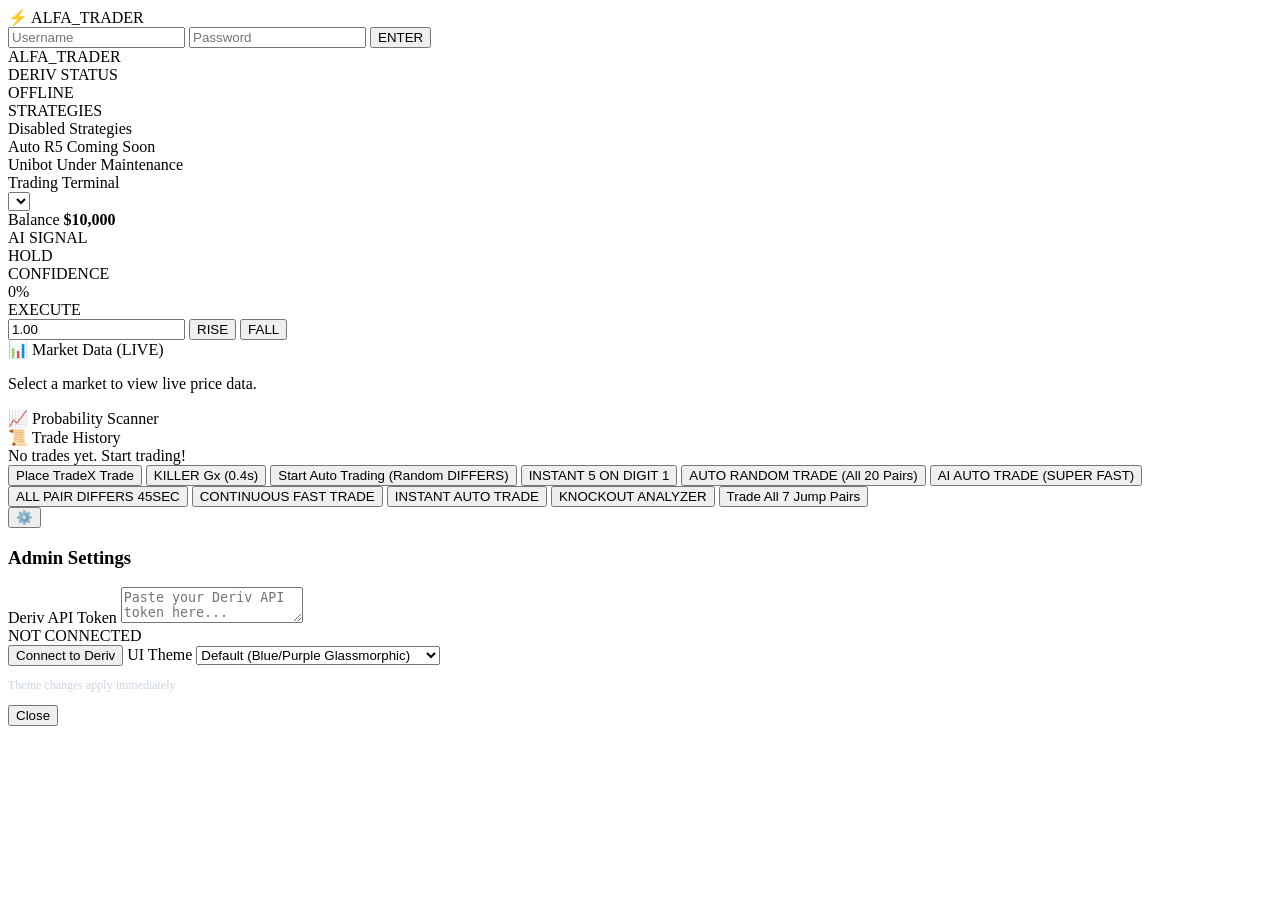
==== v_ai_trader/static/index.html @ 11e5c1a0 "Pending changes exported from your codespace" ====
<!DOCTYPE html>
<html lang="en">
<head>
  <meta charset="UTF-8">
  <title>V Ai Trader — ALFA AI</title>
  <link rel="stylesheet" href="/static/style.css">
  <meta name="viewport" content="width=device-width,initial-scale=1">
</head>
<body>

<!-- LOGIN -->
  <div id="login" class="login-container">
  <div class="login-box">
    <div class="logo-head">⚡ ALFA_TRADER</div>
    <form onsubmit="handleLogin(event)">
      <input type="text" id="login-user" placeholder="Username" required>
      <input type="password" id="login-pass" placeholder="Password" required>
      <button type="submit" class="btn-login">ENTER</button>
    </form>
    <div id="login-err" class="login-err"></div>
  </div>
</div>

<!-- APP: three-column layout -->
<div id="app" class="app-wrap hidden">
  <aside class="left-col">
    <div class="brand">ALFA_TRADER</div>
    <div class="conn-card">
      <div class="conn-title">DERIV STATUS</div>
      <div id="conn-text" class="conn-status">OFFLINE</div>
    </div>

    <div class="section">STRATEGIES</div>
    <div id="strategies-list" class="strategies-list"></div>

    <div class="section muted">Disabled Strategies</div>
    <div class="disabled-list">
      <div class="disabled-item">Auto R5 <span class="tag">Coming Soon</span></div>
      <div class="disabled-item">Unibot <span class="tag">Under Maintenance</span></div>
    </div>
  </aside>

  <main class="center-col">
    <header class="topbar">
      <div class="title">Trading Terminal</div>
      <div class="controls">
        <select id="symbolSelect" onchange="updateAnalysis()"></select>
        <div class="balance">Balance <strong id="balance">$10,000</strong></div>
      </div>
    </header>

    <section class="stats">
      <div class="stat">
        <div class="label">AI SIGNAL</div>
        <div id="ai-signal" class="value">HOLD</div>
      </div>
      <div class="stat">
        <div class="label">CONFIDENCE</div>
        <div id="ai-conf" class="value">0%</div>
      </div>
      <div class="stat">
        <div class="label">EXECUTE</div>
        <div class="exec-controls">
          <input type="number" id="stake" value="1.00">
          <button class="btn rise" onclick="executeTrade('CALL')">RISE</button>
          <button class="btn fall" onclick="executeTrade('PUT')">FALL</button>
        </div>
      </div>
    </section>

    <section class="panels">
      <div class="panel card">
        <div class="panel-head">📊 Market Data (LIVE)</div>
        <div id="market-data" class="market-data">
          <p class="muted">Select a market to view live price data.</p>
          <div id="live-price" style="display:none;">
            <div class="price-display">
              <span class="label">Current Price:</span>
              <span id="price-value" class="price-value">---</span>
            </div>
            <div class="price-chart">
              <svg id="micro-chart" width="100%" height="80"></svg>
            </div>
          </div>
        </div>
      </div>

      <div class="panel card">
        <div class="panel-head">📈 Probability Scanner</div>
        <div id="digit-grid" class="digit-grid"></div>
      </div>
    </section>
  </main>

  <aside class="right-col">
    <div class="right-top">
      <div class="small-head">📜 Trade History</div>
      <div id="trade-history" class="trade-history">
        <div class="history-placeholder">No trades yet. Start trading!</div>
      </div>
    </div>

    <div class="actions">
      <!-- large colorful action buttons mimic screenshot -->
      <button class="action-btn c1" onclick="quickTrade('R_10', 1, 'CALL')">Place TradeX Trade</button>
      <button class="action-btn c2" onclick="quickTrade('R_25', 0.5, 'CALL')">KILLER Gx (0.4s)</button>
      <button class="action-btn c3" onclick="burstTrade('R_50', 1)">Start Auto Trading (Random DIFFERS)</button>
      <button class="action-btn c4" onclick="quickTrade('R_75', 2, 'CALL')">INSTANT 5 ON DIGIT 1</button>
      <button class="action-btn c5" onclick="burstTrade('BOOM_1000', 1.5)">AUTO RANDOM TRADE (All 20 Pairs)</button>
      <button class="action-btn c6" onclick="quickTrade('CRASH_1000', 3, 'PUT')">AI AUTO TRADE (SUPER FAST)</button>
      <button class="action-btn c7" onclick="burstTrade('R_100', 2)">ALL PAIR DIFFERS 45SEC</button>
      <button class="action-btn c8" onclick="quickTrade('R_100_1S', 1, 'CALL')">CONTINUOUS FAST TRADE</button>
      <button class="action-btn c9" onclick="quickTrade('R_10', 0.5, 'PUT')">INSTANT AUTO TRADE</button>
      <button class="action-btn c10" onclick="burstTrade('R_25', 3)">KNOCKOUT ANALYZER</button>
      <button class="action-btn c11" onclick="burstTrade('R_50', 2.5)">Trade All 7 Jump Pairs</button>
    </div>
  </aside>
</div>

<!-- Admin Button -->
<button class="admin-btn" onclick="openAdminModal()" title="Admin Settings">⚙️</button>

<!-- Admin Modal -->
<div id="admin-modal" class="modal hidden">
  <div class="modal-content">
    <h3>Admin Settings</h3>
    
    <!-- Deriv Token Section -->
    <label>Deriv API Token</label>
    <textarea id="deriv-token-input" placeholder="Paste your Deriv API token here..."></textarea>
    <div id="deriv-status" class="status-badge offline">NOT CONNECTED</div>
    <button class="btn-modal" onclick="connectDeriv()">Connect to Deriv</button>
    
    <!-- Theme Section -->
    <label style="margin-top: 24px;">UI Theme</label>
    <select id="theme-select" onchange="changeTheme()">
      <option value="default">Default (Blue/Purple Glassmorphic)</option>
      <option value="neon">Neon (Vibrant Cyan & Pink)</option>
      <option value="ocean">Ocean (Deep Blue & Green)</option>
      <option value="sunset">Sunset (Orange & Purple)</option>
      <option value="midnight">Midnight (Dark & Minimalist)</option>
      <option value="cyberpunk">Cyberpunk (Bright Yellow & Magenta)</option>
      <option value="forest">Forest (Emerald & Teal)</option>
      <option value="cosmic">Cosmic (Deep Purple & Blue)</option>
      <option value="lava">Lava (Red & Gold)</option>
      <option value="aurora">Aurora (Green & Ice Blue)</option>
      <option value="synthwave">Synthwave (80s Neon Pink)</option>
    </select>
    <p style="font-size: 12px; color: var(--text-secondary); margin-top: 12px;">Theme changes apply immediately</p>
    
    <button class="btn-modal secondary" onclick="closeAdminModal()">Close</button>
  </div>
</div>

<script>
  let token = localStorage.getItem('token');
  const API = window.location.origin;
  
  window.onload = () => {
    renderDigits();
    if (token) validateSession(); else showLogin();
    loadAdminSettings();
    checkDerivStatus();
    loadWalletBalance();
    loadTradeHistory();
    updateAnalysis();
    
    // Auto-refresh data every 5 seconds
    setInterval(checkDerivStatus, 5000);
    setInterval(loadWalletBalance, 10000);
    setInterval(loadTradeHistory, 15000);
    setInterval(updateAnalysis, 8000);
    
    // Load market data when symbol changes
    const symbolSelect = document.getElementById('symbolSelect');
    if (symbolSelect) {
      symbolSelect.innerHTML = `
        <option value="R_10">R_10</option>
        <option value="R_25">R_25</option>
        <option value="R_50">R_50 (selected)</option>
        <option value="R_75">R_75</option>
        <option value="R_100">R_100</option>
        <option value="R_100_1S">R_100_1S</option>
        <option value="BOOM_1000">BOOM_1000</option>
        <option value="CRASH_1000">CRASH_1000</option>
      `;
      symbolSelect.value = 'R_50';
      symbolSelect.onchange = updateAnalysis;
    }
  }

  // ===== CHECK DERIV STATUS =====
  async function checkDerivStatus() {
    try {
      const res = await fetch(API + '/api/status');
      if (res.ok) {
        const data = await res.json();
        const connText = document.getElementById('conn-text');
        if (connText) {
          if (data.deriv_status.includes('CONNECTED')) {
            connText.textContent = '🟢 ONLINE';
            connText.style.color = 'var(--accent-green)';
          } else {
            connText.textContent = '🔴 OFFLINE';
            connText.style.color = 'var(--accent-pink)';
          }
        }
      }
    } catch (err) { console.error(err); }
  }

  // ===== ADMIN MODAL =====
  function openAdminModal() {
    document.getElementById('admin-modal').classList.remove('hidden');
    loadAdminSettings();
  }
  
  function closeAdminModal() {
    document.getElementById('admin-modal').classList.add('hidden');
  }

  async function loadAdminSettings() {
    if (!token) return;
    try {
      const res = await fetch(API + '/api/config', {
        headers: { 'Authorization': 'Bearer ' + token }
      });
      if (res.ok) {
        const data = await res.json();
        const theme = localStorage.getItem('theme') || 'default';
        document.getElementById('theme-select').value = theme;
        
        // Check if Deriv is connected
        const statusRes = await fetch(API + '/api/status');
        if (statusRes.ok) {
          const statusData = await statusRes.json();
          if (statusData.deriv_status.includes('CONNECTED')) {
            document.getElementById('deriv-status').classList.remove('offline');
            document.getElementById('deriv-status').classList.add('online');
            document.getElementById('deriv-status').textContent = 'CONNECTED ✓';
          }
        }
      }
    } catch (err) { console.error(err); }
  }

  async function connectDeriv() {
    if (!token) return;
    const apiToken = document.getElementById('deriv-token-input').value.trim();
    if (!apiToken) {
      alert('Please enter your Deriv API token');
      return;
    }
    try {
      const res = await fetch(API + '/admin/connect', {
        method: 'POST',
        headers: {
          'Authorization': 'Bearer ' + token,
          'Content-Type': 'application/json'
        },
        body: JSON.stringify({ token: apiToken })
      });
      if (res.ok) {
        document.getElementById('deriv-status').classList.remove('offline');
        document.getElementById('deriv-status').classList.add('online');
        document.getElementById('deriv-status').textContent = 'CONNECTED ✓';
        
        // Update main app status immediately
        const connText = document.getElementById('conn-text');
        if (connText) {
          connText.textContent = '🟢 ONLINE';
          connText.style.color = 'var(--accent-green)';
        }
        
        alert('🎉 Connected to Deriv!');
      } else {
        alert('Failed to connect to Deriv');
      }
    } catch (err) {
      alert('Connection error: ' + err.message);
    }
  }

  async function changeTheme() {
    const theme = document.getElementById('theme-select').value;
    localStorage.setItem('theme', theme);
    applyTheme(theme);
    if (token) {
      try {
        await fetch(API + '/admin/setting', {
          method: 'POST',
          headers: {
            'Authorization': 'Bearer ' + token,
            'Content-Type': 'application/json'
          },
          body: JSON.stringify({ key: 'ui_theme', value: theme })
        });
      } catch (err) { console.error(err); }
    }
  }

  function applyTheme(theme) {
    const root = document.documentElement;
    const themes = {
      default: {
        '--accent-blue': '#00d4ff',
        '--accent-purple': '#a855f7',
        '--accent-pink': '#ec4899',
        '--accent-green': '#10b981',
        '--bg-primary': '#0a0e27',
        '--bg-secondary': '#0f1434',
        '--glass': 'rgba(255, 255, 255, 0.08)',
        '--glass-hover': 'rgba(255, 255, 255, 0.12)',
        '--text-primary': '#ffffff',
        '--text-secondary': '#cbd5e1',
        '--border': 'rgba(255, 255, 255, 0.15)'
      },
      neon: {
        '--accent-blue': '#00ffff',
        '--accent-purple': '#ff00ff',
        '--accent-pink': '#ff006e',
        '--accent-green': '#39ff14',
        '--bg-primary': '#0a0a14',
        '--bg-secondary': '#15151f',
        '--glass': 'rgba(0, 255, 255, 0.1)',
        '--glass-hover': 'rgba(0, 255, 255, 0.15)',
        '--text-primary': '#ffffff',
        '--text-secondary': '#b0b0c0',
        '--border': 'rgba(0, 255, 255, 0.25)'
      },
      ocean: {
        '--accent-blue': '#0ea5e9',
        '--accent-purple': '#1e7e7e',
        '--accent-pink': '#06b6d4',
        '--accent-green': '#10b981',
        '--bg-primary': '#0a1628',
        '--bg-secondary': '#0f2844',
        '--glass': 'rgba(14, 165, 233, 0.08)',
        '--glass-hover': 'rgba(14, 165, 233, 0.12)',
        '--text-primary': '#e0f2fe',
        '--text-secondary': '#94c5d9',
        '--border': 'rgba(14, 165, 233, 0.2)'
      },
      sunset: {
        '--accent-blue': '#fb923c',
        '--accent-purple': '#f97316',
        '--accent-pink': '#fbbf24',
        '--accent-green': '#f59e0b',
        '--bg-primary': '#2a1716',
        '--bg-secondary': '#3f2620',
        '--glass': 'rgba(249, 115, 22, 0.08)',
        '--glass-hover': 'rgba(249, 115, 22, 0.12)',
        '--text-primary': '#fff5e6',
        '--text-secondary': '#d4a574',
        '--border': 'rgba(249, 115, 22, 0.2)'
      },
      midnight: {
        '--accent-blue': '#6366f1',
        '--accent-purple': '#4f46e5',
        '--accent-pink': '#7c3aed',
        '--accent-green': '#8b5cf6',
        '--bg-primary': '#050510',
        '--bg-secondary': '#0a0a15',
        '--glass': 'rgba(99, 102, 241, 0.04)',
        '--glass-hover': 'rgba(99, 102, 241, 0.08)',
        '--text-primary': '#f3f4f6',
        '--text-secondary': '#9ca3af',
        '--border': 'rgba(99, 102, 241, 0.1)'
      },
      cyberpunk: {
        '--accent-blue': '#ffff00',
        '--accent-purple': '#ff00ff',
        '--accent-pink': '#00ffff',
        '--accent-green': '#ffff00',
        '--bg-primary': '#0d0221',
        '--bg-secondary': '#1a0033',
        '--glass': 'rgba(255, 0, 255, 0.08)',
        '--glass-hover': 'rgba(255, 0, 255, 0.15)',
        '--text-primary': '#00ffff',
        '--text-secondary': '#ffff00',
        '--border': 'rgba(255, 0, 255, 0.3)'
      },
      forest: {
        '--accent-blue': '#14b8a6',
        '--accent-purple': '#10b981',
        '--accent-pink': '#06b6d4',
        '--accent-green': '#059669',
        '--bg-primary': '#051a15',
        '--bg-secondary': '#0a2f28',
        '--glass': 'rgba(20, 184, 166, 0.08)',
        '--glass-hover': 'rgba(20, 184, 166, 0.12)',
        '--text-primary': '#d1fae5',
        '--text-secondary': '#a7f3d0',
        '--border': 'rgba(20, 184, 166, 0.25)'
      },
      cosmic: {
        '--accent-blue': '#8366ff',
        '--accent-purple': '#a78bfa',
        '--accent-pink': '#c084fc',
        '--accent-green': '#8366ff',
        '--bg-primary': '#15132f',
        '--bg-secondary': '#1f1a4d',
        '--glass': 'rgba(131, 102, 255, 0.08)',
        '--glass-hover': 'rgba(131, 102, 255, 0.15)',
        '--text-primary': '#e9d5ff',
        '--text-secondary': '#d8b4fe',
        '--border': 'rgba(131, 102, 255, 0.25)'
      },
      lava: {
        '--accent-blue': '#ff6b35',
        '--accent-purple': '#ff4500',
        '--accent-pink': '#ff8c00',
        '--accent-green': '#ffa500',
        '--bg-primary': '#2a0f0f',
        '--bg-secondary': '#401515',
        '--glass': 'rgba(255, 107, 53, 0.08)',
        '--glass-hover': 'rgba(255, 107, 53, 0.15)',
        '--text-primary': '#ffe4c4',
        '--text-secondary': '#ffd7a8',
        '--border': 'rgba(255, 107, 53, 0.25)'
      },
      aurora: {
        '--accent-blue': '#00ffaa',
        '--accent-purple': '#00dd55',
        '--accent-pink': '#00ffff',
        '--accent-green': '#00ff88',
        '--bg-primary': '#082a2d',
        '--bg-secondary': '#0f4a4f',
        '--glass': 'rgba(0, 255, 170, 0.08)',
        '--glass-hover': 'rgba(0, 255, 170, 0.15)',
        '--text-primary': '#c8fae7',
        '--text-secondary': '#a3f0d6',
        '--border': 'rgba(0, 255, 170, 0.25)'
      },
      synthwave: {
        '--accent-blue': '#ff006e',
        '--accent-purple': '#ff006e',
        '--accent-pink': '#ff006e',
        '--accent-green': '#ffbe0b',
        '--bg-primary': '#1a0033',
        '--bg-secondary': '#2d0052',
        '--glass': 'rgba(255, 0, 110, 0.1)',
        '--glass-hover': 'rgba(255, 0, 110, 0.15)',
        '--text-primary': '#ffb3e6',
        '--text-secondary': '#ff99dd',
        '--border': 'rgba(255, 0, 110, 0.3)'
      }
    };
    const t = themes[theme] || themes.default;
    for (const [key, val] of Object.entries(t)) {
      root.style.setProperty(key, val);
    }
  }

  // ===== LOAD WALLET & HISTORY =====
  async function loadWalletBalance() {
    if (!token) return;
    try {
      const res = await fetch(API + '/api/wallet', {
        headers: { 'Authorization': 'Bearer ' + token }
      });
      if (res.ok) {
        const data = await res.json();
        const balanceEl = document.getElementById('balance');
        if (balanceEl) {
          balanceEl.textContent = `$${parseFloat(data.balance).toFixed(2)}`;
        }
      }
    } catch (err) {
      console.error('Failed to load wallet:', err);
    }
  }

  async function loadTradeHistory() {
    if (!token) return;
    try {
      const res = await fetch(API + '/api/history', {
        headers: { 'Authorization': 'Bearer ' + token }
      });
      if (res.ok) {
        const data = await res.json();
        const historyContainer = document.getElementById('trade-history');
        if (!historyContainer) return;

        if (data.trades.length === 0) {
          historyContainer.innerHTML = '<div class="history-placeholder">No trades yet. Start trading!</div>';
          return;
        }

        let html = '<div class="history-list">';
        data.trades.slice(0, 10).forEach(trade => {
          const resultClass = trade.result === 'win' ? 'win' : trade.result === 'loss' ? 'loss' : 'pending';
          html += `
            <div class="history-item ${resultClass}">
              <div class="trade-info">
                <span class="symbol">${trade.symbol}</span>
                <span class="type ${trade.type.toLowerCase()}">${trade.type}</span>
              </div>
              <div class="trade-amount">$${parseFloat(trade.amount).toFixed(2)}</div>
              <div class="trade-time">${trade.time.split(' ')[1]}</div>
            </div>
          `;
        });
        html += '</div>';
        historyContainer.innerHTML = html;
      }
    } catch (err) {
      console.error('Failed to load history:', err);
    }
  }

  async function loadMarketData() {
    const symbol = document.getElementById('symbolSelect')?.value || 'R_10';
    if (!symbol || !token) return;

    try {
      const res = await fetch(API + `/api/ticks/${symbol}`, {
        headers: { 'Authorization': 'Bearer ' + token }
      });
      if (res.ok) {
        const data = await res.json();
        const livePrice = document.getElementById('live-price');
        const priceValue = document.getElementById('price-value');
        const marketData = document.getElementById('market-data');

        if (data.status === 'offline') {
          marketData.innerHTML = '<p class="muted">⚠️ Deriv connection required for live data</p>';
          return;
        }

        if (data.current_price) {
          priceValue.textContent = `${parseFloat(data.current_price).toFixed(4)}`;
          livePrice.style.display = 'block';

          // Draw micro chart
          const svg = document.getElementById('micro-chart');
          if (svg && data.ticks && data.ticks.length > 1) {
            drawMiniChart(svg, data.ticks.map(t => t.price));
          }
        } else {
          marketData.innerHTML = '<p class="muted">Unable to fetch live data. Check your Deriv connection.</p>';
        }
      }
    } catch (err) {
      console.error('Failed to load market data:', err);
    }
  }

  function drawMiniChart(svg, prices) {
    if (!prices || prices.length < 2) return;

    const width = svg.getAttribute('width');
    const height = svg.getAttribute('height');
    const minPrice = Math.min(...prices);
    const maxPrice = Math.max(...prices);
    const range = maxPrice - minPrice || 1;

    let pathData = 'M 0 ' + (height - ((prices[0] - minPrice) / range) * (height - 10) - 5);
    const stepX = width / (prices.length - 1);

    for (let i = 1; i < prices.length; i++) {
      const x = i * stepX;
      const y = height - ((prices[i] - minPrice) / range) * (height - 10) - 5;
      pathData += ` L ${x} ${y}`;
    }

    let path = svg.querySelector('path');
    if (!path) {
      path = document.createElementNS('http://www.w3.org/2000/svg', 'path');
      path.setAttribute('stroke', 'var(--accent-blue)');
      path.setAttribute('stroke-width', '2');
      path.setAttribute('fill', 'none');
      svg.appendChild(path);
    }
    path.setAttribute('d', pathData);
  }

  async function quickTrade(symbol, amount, type) {
    if (!token) return alert('Please login first');
    if (!trader || !trader.connected) return alert('Connect to Deriv first');

    try {
      const res = await fetch(API + '/api/trade', {
        method: 'POST',
        headers: {
          'Authorization': 'Bearer ' + token,
          'Content-Type': 'application/json'
        },
        body: JSON.stringify({
          symbol: symbol,
          amount: amount,
          contract_type: type
        })
      });

      if (res.ok) {
        const data = await res.json();
        await fetch(API + '/api/save-trade', {
          method: 'POST',
          headers: {
            'Authorization': 'Bearer ' + token,
            'Content-Type': 'application/json'
          },
          body: JSON.stringify({
            symbol: symbol,
            amount: amount,
            type: type,
            status: 'executed',
            contract_id: data.contract_id
          })
        });
        
        // Refresh wallet and history
        loadWalletBalance();
        loadTradeHistory();
        alert(`✅ Trade placed: ${symbol} ${type} $${amount}`);
      } else {
        alert('❌ Trade failed');
      }
    } catch (err) {
      alert('Trade error: ' + err.message);
    }
  }

  async function burstTrade(symbol, amount) {
    if (!token) return alert('Please login first');
    if (!trader || !trader.connected) return alert('Connect to Deriv first');

    try {
      const res = await fetch(API + '/api/burst', {
        method: 'POST',
        headers: {
          'Authorization': 'Bearer ' + token,
          'Content-Type': 'application/json'
        },
        body: JSON.stringify({
          symbol: symbol,
          amount: amount,
          count: 5
        })
      });

      if (res.ok) {
        const data = await res.json();
        loadWalletBalance();
        loadTradeHistory();
        alert(`✅ Executed ${data.executed} trades on ${symbol}`);
      } else {
        alert('❌ Burst trades failed');
      }
    } catch (err) {
      alert('Burst error: ' + err.message);
    }
  }

  function executeTrade(type) {
    const symbol = document.getElementById('symbolSelect')?.value || 'R_10';
    const stake = parseFloat(document.getElementById('stake')?.value || 1);
    quickTrade(symbol, stake, type);
  }

  async function updateAnalysis() {
    const symbol = document.getElementById('symbolSelect')?.value || 'R_10';
    await loadMarketData();
    if (token) {
      try {
        const res = await fetch(API + `/api/analysis/${symbol}`, {
          headers: { 'Authorization': 'Bearer ' + token }
        });
        if (res.ok) {
          const data = await res.json();
          document.getElementById('ai-signal').textContent = data.signal || 'HOLD';
          document.getElementById('ai-conf').textContent = Math.round((data.confidence || 0.5) * 100) + '%';
        }
      } catch (err) {
        console.error('Failed to fetch analysis:', err);
      }
    }
  }

  // ===== LOGIN =====
  async function handleLogin(e){
    e.preventDefault();
    const user = document.getElementById('login-user').value;
    const pass = document.getElementById('login-pass').value;
    const errEl = document.getElementById('login-err'); errEl.textContent='';
    try{
      const body = new URLSearchParams();
      body.append('username', user);
      body.append('password', pass);
      const res = await fetch(API + '/token', {
        method: 'POST',
        headers: {'Content-Type': 'application/x-www-form-urlencoded'},
        body: body.toString()
      });
      if(!res.ok){
        errEl.textContent = 'Login failed';
        return;
      }
      const data = await res.json();
      localStorage.setItem('token', data.access_token);
      token = data.access_token;
      validateSession();
    }catch(err){
      errEl.textContent = 'Network error';
    }
  }

  function showLogin(){document.getElementById('login').style.display='flex'}
  function validateSession(){document.getElementById('login').style.display='none'; document.getElementById('app').classList.remove('hidden'); loadWalletBalance(); loadTradeHistory();}

  // Load saved theme on startup
  const savedTheme = localStorage.getItem('theme') || 'default';
  applyTheme(savedTheme);
</script>

</body>
</html>
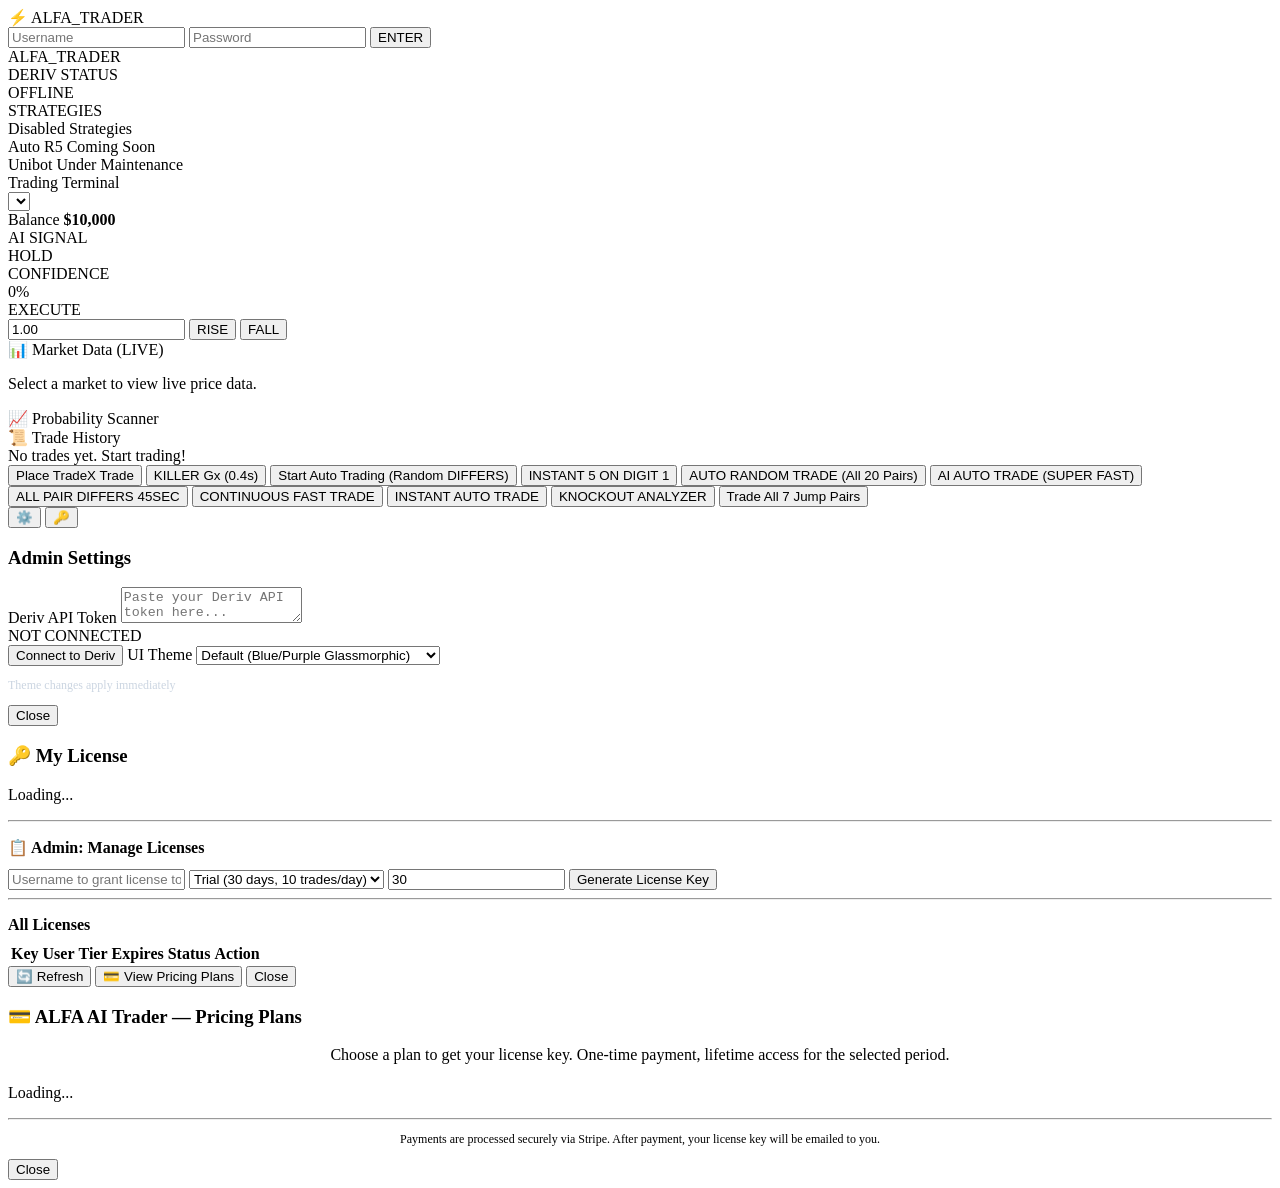
==== commit 54f24af5: "feat: add payment & license system, fix startup indentation bug Co-authored-by: ajones60177-star <26" ====
--- a/v_ai_trader/static/index.html
+++ b/v_ai_trader/static/index.html
@@ -119,6 +119,7 @@
 
 <!-- Admin Button -->
 <button class="admin-btn" onclick="openAdminModal()" title="Admin Settings">⚙️</button>
+<button class="license-btn" onclick="openLicenseModal()" title="License &amp; Billing">🔑</button>
 
 <!-- Admin Modal -->
 <div id="admin-modal" class="modal hidden">
@@ -149,6 +150,52 @@
     <p style="font-size: 12px; color: var(--text-secondary); margin-top: 12px;">Theme changes apply immediately</p>
     
     <button class="btn-modal secondary" onclick="closeAdminModal()">Close</button>
+  </div>
+</div>
+
+<!-- License Modal -->
+<div id="license-modal" class="modal hidden">
+  <div class="modal-content modal-wide">
+    <h3>🔑 My License</h3>
+    <div id="license-info"><p class="muted">Loading...</p></div>
+    <hr class="modal-divider">
+    <h4 style="margin:16px 0 12px">📋 Admin: Manage Licenses</h4>
+    <div class="admin-license-form">
+      <input id="lic-username" type="text" placeholder="Username to grant license to">
+      <select id="lic-tier">
+        <option value="trial">Trial (30 days, 10 trades/day)</option>
+        <option value="basic">Basic ($19 — 50 trades/day)</option>
+        <option value="pro">Pro ($49 — 500 trades/day)</option>
+        <option value="premium">Premium ($99 — Unlimited)</option>
+      </select>
+      <input id="lic-days" type="number" placeholder="Days valid (blank=perpetual)" min="1" value="30">
+      <button class="btn-modal" onclick="adminCreateLicense()">Generate License Key</button>
+    </div>
+    <hr class="modal-divider">
+    <h4 style="margin:16px 0 8px">All Licenses</h4>
+    <div class="license-table-wrap">
+      <table class="license-table">
+        <thead>
+          <tr><th>Key</th><th>User</th><th>Tier</th><th>Expires</th><th>Status</th><th>Action</th></tr>
+        </thead>
+        <tbody id="license-table-body"></tbody>
+      </table>
+    </div>
+    <button class="btn-modal secondary" onclick="loadAdminLicenseList()">🔄 Refresh</button>
+    <button class="btn-modal accent" onclick="openPricingModal()">💳 View Pricing Plans</button>
+    <button class="btn-modal secondary" onclick="closeLicenseModal()">Close</button>
+  </div>
+</div>
+
+<!-- Pricing Modal -->
+<div id="pricing-modal" class="modal hidden">
+  <div class="modal-content modal-wide">
+    <h3>💳 ALFA AI Trader — Pricing Plans</h3>
+    <p class="muted" style="text-align:center;margin-bottom:20px">Choose a plan to get your license key. One-time payment, lifetime access for the selected period.</p>
+    <div id="pricing-tiers" class="pricing-grid"><p class="muted">Loading...</p></div>
+    <hr class="modal-divider">
+    <p class="muted" style="text-align:center;font-size:12px">Payments are processed securely via Stripe. After payment, your license key will be emailed to you.</p>
+    <button class="btn-modal secondary" onclick="closePricingModal()">Close</button>
   </div>
 </div>
 
@@ -707,11 +754,176 @@
   }
 
   function showLogin(){document.getElementById('login').style.display='flex'}
-  function validateSession(){document.getElementById('login').style.display='none'; document.getElementById('app').classList.remove('hidden'); loadWalletBalance(); loadTradeHistory();}
+  function validateSession(){document.getElementById('login').style.display='none'; document.getElementById('app').classList.remove('hidden'); loadWalletBalance(); loadTradeHistory(); loadAdminLicenseList();}
 
   // Load saved theme on startup
   const savedTheme = localStorage.getItem('theme') || 'default';
   applyTheme(savedTheme);
+
+  // ===== LICENSE & PAYMENT =====
+  async function openLicenseModal() {
+    document.getElementById('license-modal').classList.remove('hidden');
+    await loadLicenseInfo();
+  }
+  function closeLicenseModal() {
+    document.getElementById('license-modal').classList.add('hidden');
+  }
+  function openPricingModal() {
+    closeLicenseModal();
+    document.getElementById('pricing-modal').classList.remove('hidden');
+    loadPricingTiers();
+  }
+  function closePricingModal() {
+    document.getElementById('pricing-modal').classList.add('hidden');
+  }
+
+  async function loadLicenseInfo() {
+    if (!token) return;
+    try {
+      const res = await fetch(API + '/api/license/my', {
+        headers: { 'Authorization': 'Bearer ' + token }
+      });
+      const licContainer = document.getElementById('license-info');
+      if (res.ok) {
+        const data = await res.json();
+        if (data.has_license) {
+          const expiry = data.expires_at ? `Expires: ${data.expires_at.split('T')[0]}` : 'Perpetual (never expires)';
+          const ownerBadge = data.is_owner ? '<span class="tier-badge owner">👑 OWNER</span>' : '';
+          licContainer.innerHTML = `
+            <div class="license-card">
+              <div class="lic-tier">${data.tier.toUpperCase()} ${ownerBadge}</div>
+              <div class="lic-key">${data.license_key}</div>
+              <div class="lic-expiry">${expiry}</div>
+              <div class="lic-features">Features: ${(data.features || []).join(', ')}</div>
+            </div>`;
+        } else {
+          licContainer.innerHTML = `
+            <div class="no-license">
+              <p>No active license found.</p>
+              <button class="btn-modal" onclick="openPricingModal()">View Plans &amp; Pricing</button>
+            </div>`;
+        }
+      }
+    } catch(err) { console.error(err); }
+  }
+
+  async function loadPricingTiers() {
+    try {
+      const res = await fetch(API + '/api/pricing');
+      if (!res.ok) return;
+      const data = await res.json();
+      const container = document.getElementById('pricing-tiers');
+      container.innerHTML = data.tiers.map(tier => `
+        <div class="pricing-card ${tier.id}">
+          <div class="plan-name">${tier.label}</div>
+          <div class="plan-price">${tier.price_usd === 0 ? 'Free' : '$' + tier.price_usd.toFixed(2) + '<span>/one-time</span>'}</div>
+          <ul class="plan-features">
+            ${tier.features.map(f => `<li>✅ ${f.replace(/_/g,' ')}</li>`).join('')}
+            <li>${tier.max_trades_per_day ? `📊 ${tier.max_trades_per_day} trades/day` : '♾️ Unlimited trades'}</li>
+          </ul>
+          ${tier.price_usd > 0 ? `<button class="btn-buy" onclick="startCheckout('${tier.id}')">Buy Now</button>` : `<button class="btn-buy free" onclick="closePricingModal()">Current Free Plan</button>`}
+        </div>
+      `).join('');
+    } catch(err) { console.error(err); }
+  }
+
+  async function startCheckout(tier) {
+    const email = prompt('Enter your email address for the license:');
+    if (!email) return;
+    if (!/^[^\s@]+@[^\s@]+\.[^\s@]+$/.test(email)) {
+      alert('Please enter a valid email address.');
+      return;
+    }
+    try {
+      const res = await fetch(API + '/payment/checkout', {
+        method: 'POST',
+        headers: { 'Content-Type': 'application/json' },
+        body: JSON.stringify({ tier, email, username: email })
+      });
+      if (res.ok) {
+        const data = await res.json();
+        if (data.checkout_url) {
+          window.location.href = data.checkout_url;
+        } else {
+          alert('Payment URL not available. Please contact the admin.');
+        }
+      } else {
+        const err = await res.json();
+        alert(err.detail || 'Failed to start checkout. Contact admin to purchase access.');
+      }
+    } catch(err) {
+      alert('Checkout error: ' + err.message);
+    }
+  }
+
+  // ===== ADMIN LICENSE MANAGEMENT (owner only) =====
+  async function adminCreateLicense() {
+    const username = document.getElementById('lic-username').value.trim();
+    const tier = document.getElementById('lic-tier').value;
+    const daysInput = document.getElementById('lic-days').value.trim();
+    const days = daysInput === '' ? null : parseInt(daysInput) || 30;
+    if (!username) return alert('Enter a username');
+    try {
+      const res = await fetch(API + '/admin/licenses/create', {
+        method: 'POST',
+        headers: {
+          'Authorization': 'Bearer ' + token,
+          'Content-Type': 'application/json'
+        },
+        body: JSON.stringify({ username, tier, days_valid: days })
+      });
+      if (res.ok) {
+        const data = await res.json();
+        alert(`✅ License created!\n\nKey: ${data.license_key}\nTier: ${data.tier}\nUser: ${data.username}`);
+        loadAdminLicenseList();
+      } else {
+        const err = await res.json();
+        alert('Error: ' + (err.detail || 'Failed to create license'));
+      }
+    } catch(err) { alert('Error: ' + err.message); }
+  }
+
+  async function loadAdminLicenseList() {
+    if (!token) return;
+    try {
+      const res = await fetch(API + '/admin/licenses', {
+        headers: { 'Authorization': 'Bearer ' + token }
+      });
+      if (!res.ok) return;
+      const data = await res.json();
+      const tbody = document.getElementById('license-table-body');
+      if (!tbody) return;
+      tbody.innerHTML = data.licenses.map(l => `
+        <tr class="${l.is_active ? '' : 'revoked'}">
+          <td class="lic-key-cell">${l.license_key}</td>
+          <td>${l.username}</td>
+          <td><span class="tier-badge ${l.tier}">${l.tier}</span></td>
+          <td>${l.expires_at ? l.expires_at.split('T')[0] : 'Perpetual'}</td>
+          <td>${l.is_active ? '✅ Active' : '❌ Revoked'}</td>
+          <td>${l.is_active ? `<button class="btn-revoke" onclick="revokeKey('${l.license_key}')">Revoke</button>` : ''}</td>
+        </tr>`).join('');
+    } catch(err) { console.error(err); }
+  }
+
+  async function revokeKey(key) {
+    if (!confirm(`Revoke license ${key}?`)) return;
+    try {
+      const res = await fetch(API + '/admin/licenses/revoke', {
+        method: 'POST',
+        headers: {
+          'Authorization': 'Bearer ' + token,
+          'Content-Type': 'application/json'
+        },
+        body: JSON.stringify({ license_key: key })
+      });
+      if (res.ok) {
+        alert('License revoked.');
+        loadAdminLicenseList();
+      } else {
+        alert('Failed to revoke license');
+      }
+    } catch(err) { alert('Error: ' + err.message); }
+  }
 </script>
 
 </body>
